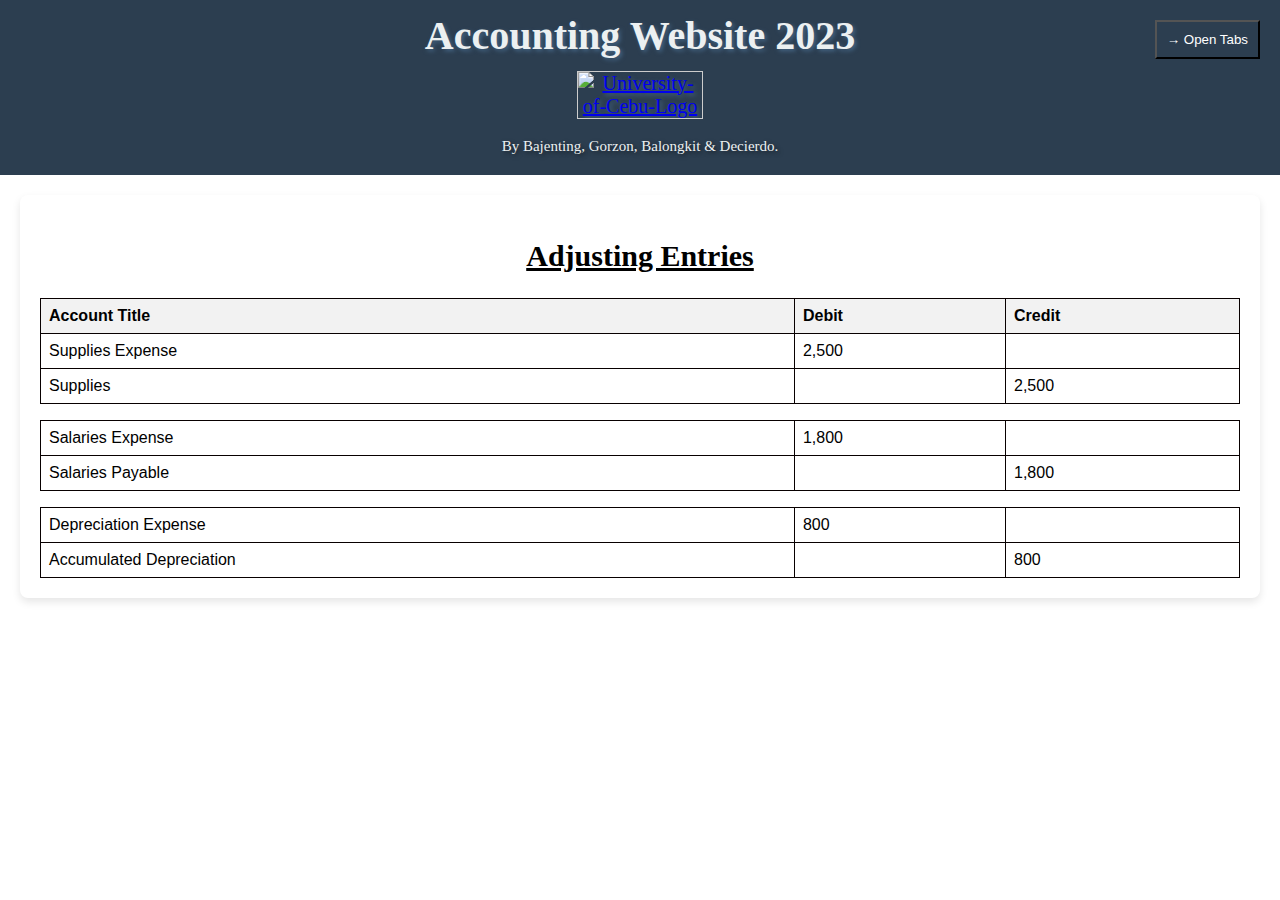
==== adjusting_entries.html @ bdb41087 "Add files via upload" ====
<!DOCTYPE html>
<html lang="en">
<head>
    <meta charset="UTF-8">
    <meta name="viewport" content="width=device-width, initial-scale=1.0">
    <title>Adjusting Entries</title>
    <link rel="stylesheet" href="styles.css">
        <script src="script.js"></script>
    <style>
       body {
            font-family: Arial, sans-serif;
            margin: 0;
            overflow: hidden; 
        }

        header {
            background-color:#2c3e50; 
            color: #ecf0f1;
            text-align: center;
            padding: 20px;
            padding-bottom: 10px;
            margin-top: -35px;
            margin-bottom: 10px;
            text-shadow: 2px 2px 4px  #456686;
            font-family: 'PTSansNarrow';
            font-size: 20px;
        }

        header p {
            font-family: Comfortaa;
            font-size: 15px;
            color: #ecf0f1;
            text-shadow: 2px 2px 4px rgba(0, 0, 0, 0.5);
            margin-bottom: 10px;
            margin-top: 20px;
        }

        h2 {
            font-family: EBGramond;
            font-size: 30px;
        }

        #popup-container {
            position: fixed;
            top: 0;
            right: -300px; /* Initially hide the popup to the right */
            width: 300px;
            height: 100%;
            background-color: #3498db;
            transition: right 0.3s ease-in-out;
            z-index: 1;
        }

        #popup-content {
            padding: 20px;
        }

        #open-popup-btn {
            position: fixed;
            top: 20px;
            right: 20px;
            background-color: #2c3e50;
            color: #fff;
            padding: 10px;
            cursor: pointer;
            z-index: 2; 
        }

        .tabs a {
            text-decoration: none;
            color: #fff;
            padding: 10px;
            display: block;
            transition: background-color 0.3s ease-in-out;
        }

        .tabs a:hover {
            background-color:#457494;
        }

        h2 {
            font-family: AbrilFatface;
            font-size: 30px;
            text-decoration: underline;
        }

    </style>
</head>
<body> 
    <header>
        <h1 style="text-align: center">Accounting Website 2023</h1>
        <a href="University-of-Cebu-Logo.jpg">  
            <img src="University-of-Cebu-logo.jpg" alt="University-of-Cebu-Logo" id="logo">
        </a>
            <p>By Bajenting, Gorzon, Balongkit & Decierdo.</p>
    </header>
        <button id="open-popup-btn">&#8594; Open Tabs</button>
    <div id="popup-container">
        <div id="popup-content" class="tabs">
            <ul class="tabs">
                <li><a href="index.html">HOME</a></li>
                <li><a href="general_ledger.html">General Ledger Accounts</a></li>
                <li><a href="journalize_transaction.html">Journalize Transaction</a></li>
                <li><a href="worksheet.html">Worksheet</a></li>
                <li><a href="income_statements.html">Income Statements</a></li>
                <li><a href="statements_of_changes_in_equity.html">Statements of Changes in Equity</a></li>
                <li><a href="balance_sheet.html">Balance Sheet</a></li>
                <li><a href="cash_flows.html">Statement Cash Flows</a></li>
                <li><a href="adjusting_entries.html">Adjusting Entries</a></li>
                <li><a href="closing_entries.html">Closing Entries</a></li>
                <li><a href="post_closing_trial_balance.html">Post-Closing Trial Balance</a></li>
                <li><a href="reversing_entries.html">Reversing Entries</a></li>
            </ul>
        </div>
    </div>
</nav>

<section id="AdjustingEntriesContent" style="text-align: center">
<h2>
    Adjusting Entries
</h2>
<table>
    <tr>
            <th>Account Title</th>
            <th>Debit</th>
            <th>Credit</th>
        </tr>
        <tr>
             <td>Supplies Expense</td>
            <td>2,500</td>
            <td></td>
        </tr>
        <tr>
             <td>Supplies</td>
            <td></td>
            <td>2,500</td>
        </tr>
        <tr>
            <td style="border: none;"></td>
            <td style="border: none;"></td>
            <td style="border: none;"></td>
        </tr>
        <tr>

             <td>Salaries Expense</td>
            <td>1,800</td>
            <td></td>
        </tr>
        <tr>
             <td>Salaries Payable</td>
            <td></td>
            <td>1,800</td>
        </tr>
        <tr>
            <td style="border: none;"></td>
            <td style="border: none;"></td>
            <td style="border: none;"></td>
        </tr>
        <tr>

             <td>Depreciation Expense</td>
            <td>800</td>
            <td></td>
        </tr>
        <tr>
             <td>Accumulated Depreciation</td>
            <td></td>
            <td>800</td>
        </tr>
      </table>      
</section>
<script>
    document.getElementById('open-popup-btn').addEventListener('click', function() {
      const popupContainer = document.getElementById('popup-container');
      popupContainer.style.right = (popupContainer.style.right === '0px') ? '-300px' : '0px';
    });
  </script>
</body>
</html>
---- styles.css ----
#total {
    border: 1px solid #8d3a6d;
    padding: 8px;
    text-align: center;
}
#left {
    border: 1px solid #080000;
    padding: 8px;
    text-align: left;
}

/*font-face 1*/
@font-face {
    font-family: PTSansNarrow;
    src: url(fonts/PT_Sans_Narrow/PTSansNarrow-Bold.ttf) format(truetype);
    font-weight: normal;
    font-style: normal;
}

@font-face {
    font-family: RubikDoodleShadow;
    src: url(fonts/Rubik_Doodle_Shadow/RubikDoodleShadow-Regular.ttf) format(truetype);
    font-weight: normal;
    font-style: normal;
}

/*font-face 2*/
@font-face {
    font-family: EBGramond;
    src: url(fonts/EB_Garamond/EBGaramond-Italic-VariableFont_wght.ttf) format(truetype);
    font-weight: normal;
    font-style: normal;
}

/*font-face 3*/
@font-face {
    font-family: Comfortaa;
    src: url(fonts/Comfortaa/Comfortaa-VariableFont_wght.ttf) format(truetype);
    font-weight: normal;
    font-style: normal;
}

/*font-face 4*/
@font-face {
    font-family: DancingScript;
    src: url(fonts/Dancing_Script/DancingScript-VariableFont_wght.ttf) format(truetype);
    font-weight: normal;
}

/*font-face 5*/
@font-face {
    font-family: Lobster;
    src: url(fonts/Lobster/Lobster-Regular.ttf) format(truetype);
    font-weight: normal;
}

@font-face {
    font-family: AbrilFatface;
    src: url(fonts/Abril_Fatface/AbrilFatface-Regular.ttf) format(truetype));
    font-weight: normal;
    font-style: normal;
}

body {
    font-family: Arial, sans-serif;
    margin: 0;
    padding: 0;
    background-color: #ffffff;
}

header {
    background-color:#2c3e50; 
    color: #ecf0f1;
    text-align: center;
    padding: 20px;
    padding-bottom: 5px;
    margin-top: -35px;
    margin-bottom: 10px;
    text-shadow: 2px 2px 4px  #456686;
    font-family: 'PTSansNarrow';
    font-size: 20px;
}

header p {
    font-family: Comfortaa;
    font-size: 13px;
    color: #ecf0f1;
    text-shadow: 2px 2px 4px rgba(0, 0, 0, 0.5);
    margin-bottom: 10px;
    margin-top: 18px;
}

#logo {
    float: center; /* Add this line to float the logo to the left */
    max-width:10%;
    height: auto;
    margin: -15px; /* Add some margin to provide spacing */
    margin-bottom: -15px;
    transition: opacity 0.3s ease-in-out;
    cursor: pointer;
    border: 1px solid #ccc;
}
  
#logo:hover {
    opacity: 0.8;
    box-shadow: 0 0 5px rgba(0, 0, 0, 0.2);
}

section {
    padding: 20px;
    margin: 20px;
    background-color: #ffffff;
    border-radius: 8px;
    box-shadow: 0 4px 8px rgba(0, 0, 0, 0.1);
}

footer {
    background-color: #333;
    color: #fff;
    text-align: center;
    padding: 1em;
    position: fixed;
    bottom: 0;
    width: 100%;
}

/* Add a class for hiding initially */
.hidden {
    display: none;
}

/* Style for the toggle button */
.toggle-btn {
    color: #333;
    cursor: pointer;
    text-decoration: underline;
}

/* Style for the transaction table */
table {
    width: 100%;
    border-collapse: collapse;
    margin-top: 10px;
}

th, td {
    border: 1px solid #080000;
    padding: 8px;
    text-align: left;
}

th {
    background-color: #f2f2f2;
}
.worksheet-header {
    background-color: white;
    border: none;
}
.worksheet-table {
    text-indent: 20%;
}
.worksheet-table1 {
    text-indent: -10%;
}

/* Style for the image */
.main-image {
    max-width: 15%;
    height: auto;
    border-radius: 8px;
    margin-bottom: 5px;
}

footer {
    background-color:#2c3e50; ;
    color: #ecf0f1;
    text-align: center;
    padding: 10px;
    text-align: center;
    position: fixed;
    bottom: 0;
    width: 100%;
}

footer p {
    margin-bottom: 8px;
}
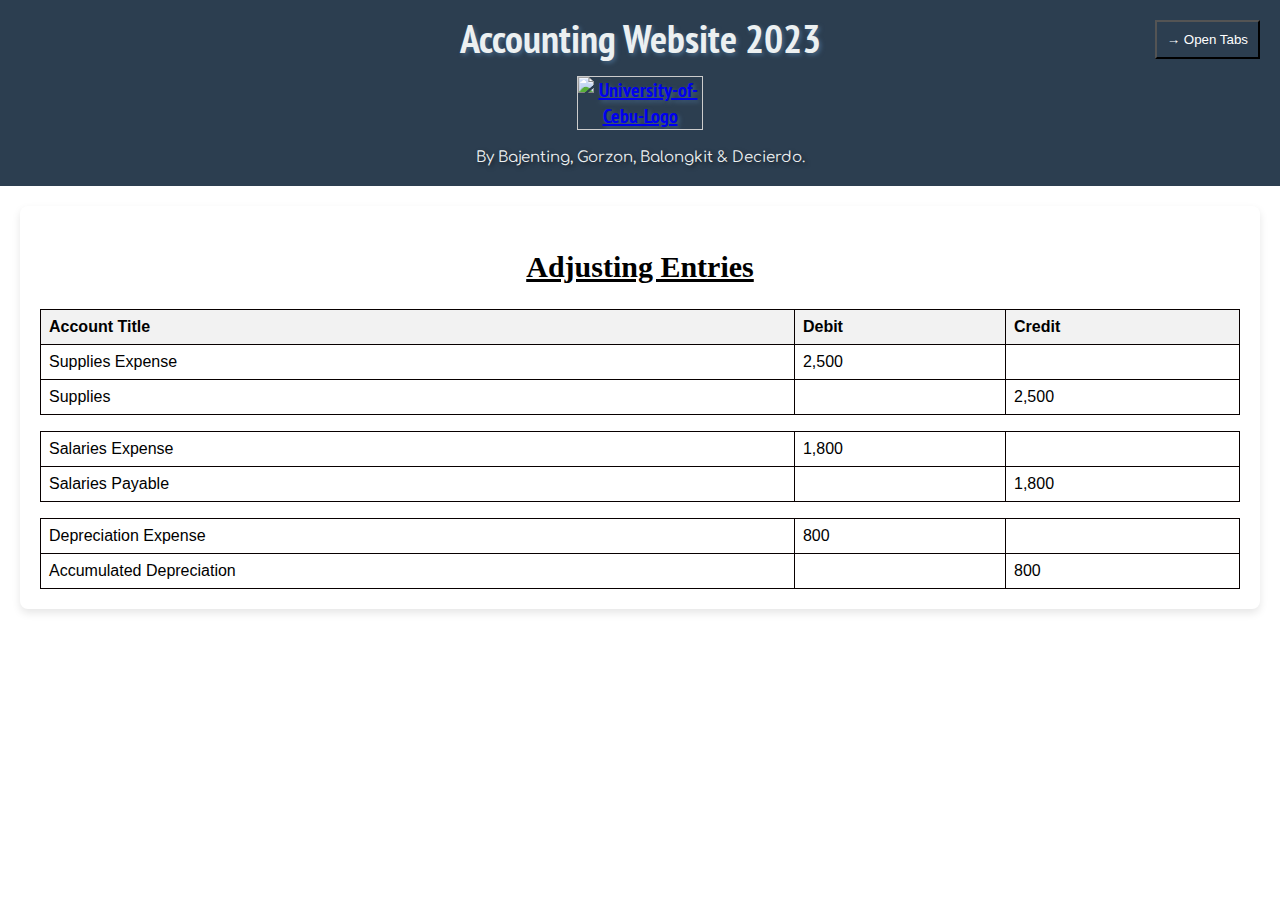
==== commit 815886ca: "overflow-auto" ====
--- a/adjusting_entries.html
+++ b/adjusting_entries.html
@@ -10,7 +10,7 @@
        body {
             font-family: Arial, sans-serif;
             margin: 0;
-            overflow: hidden; 
+            overflow: auto; 
         }
 
         header {
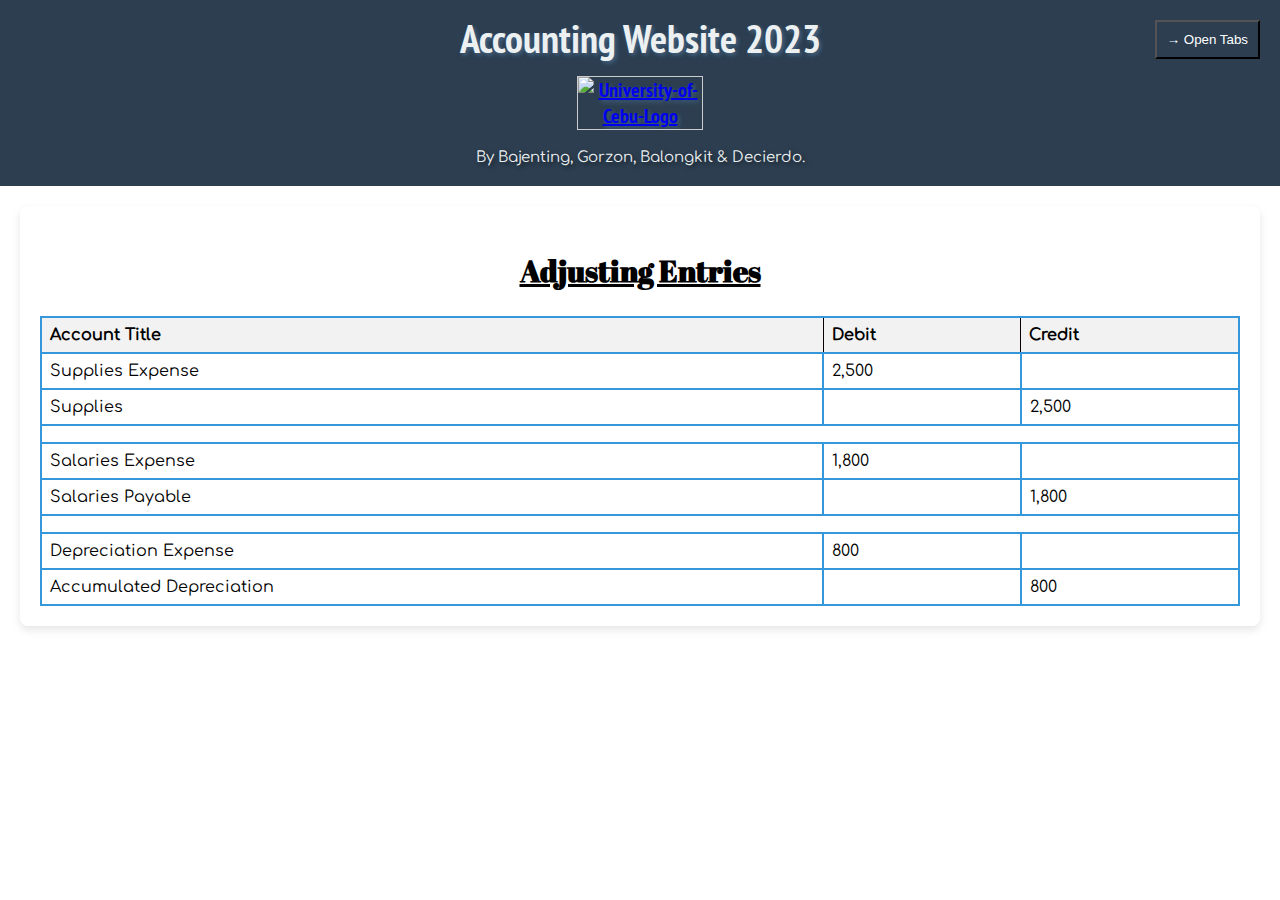
==== commit 69ba9ff6: "BlueM" ====
--- a/adjusting_entries.html
+++ b/adjusting_entries.html
@@ -10,7 +10,7 @@
        body {
             font-family: Arial, sans-serif;
             margin: 0;
-            overflow: auto; 
+            overflow: scroll; 
         }
 
         header {
@@ -82,6 +82,18 @@
             font-family: AbrilFatface;
             font-size: 30px;
             text-decoration: underline;
+        }
+
+        table{
+            border: 2px solid #3498db;
+        }
+        th {
+            font-family: Comfortaa;
+        }
+
+        td {
+            font-family: Comfortaa;
+            border: 2px solid #3498db;
         }
 
     </style>
--- a/styles.css
+++ b/styles.css
@@ -54,9 +54,10 @@
     font-weight: normal;
 }
 
+/*font-face 6*/
 @font-face {
     font-family: AbrilFatface;
-    src: url(fonts/Abril_Fatface/AbrilFatface-Regular.ttf) format(truetype));
+    src: url(fonts/Abril_Fatface/AbrilFatface-Regular.ttf) format(truetype);
     font-weight: normal;
     font-style: normal;
 }
@@ -75,7 +76,7 @@
     padding: 20px;
     padding-bottom: 5px;
     margin-top: -35px;
-    margin-bottom: 10px;
+    margin-bottom: 13.5px;
     text-shadow: 2px 2px 4px  #456686;
     font-family: 'PTSansNarrow';
     font-size: 20px;
@@ -91,10 +92,10 @@
 }
 
 #logo {
-    float: center; /* Add this line to float the logo to the left */
+    float: center; 
     max-width:10%;
     height: auto;
-    margin: -15px; /* Add some margin to provide spacing */
+    margin: -15px;
     margin-bottom: -15px;
     transition: opacity 0.3s ease-in-out;
     cursor: pointer;
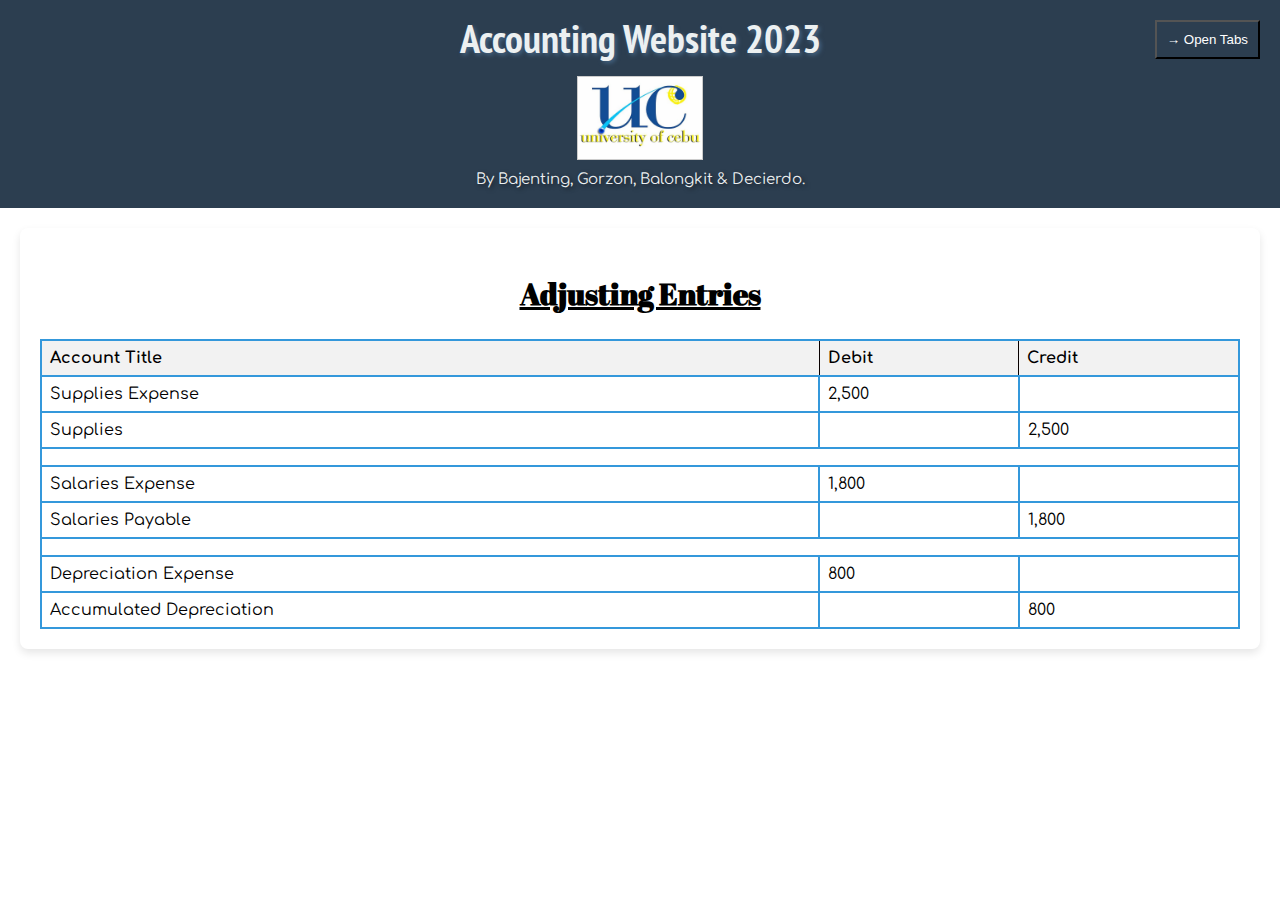
==== commit 46d5893d: "testFont" ====
--- a/adjusting_entries.html
+++ b/adjusting_entries.html
@@ -4,6 +4,21 @@
     <meta charset="UTF-8">
     <meta name="viewport" content="width=device-width, initial-scale=1.0">
     <title>Adjusting Entries</title>
+    <!-- Link to Ptsansnarrow font -->
+    <link rel="stylesheet" href="https://fonts.googleapis.com/css2?family=PT+Sans+Narrow:wght@400;700&display=swap">
+
+    <!-- Link to Comfortaa font -->
+    <link rel="stylesheet" href="https://fonts.googleapis.com/css2?family=Comfortaa:wght@400;700&display=swap">
+
+    <!-- Link to EB Garamond font -->
+    <link rel="stylesheet" href="https://fonts.googleapis.com/css2?family=EB+Garamond:wght@400;700&display=swap">
+
+    <!-- Link to Abril Fatface font -->
+    <link rel="stylesheet" href="https://fonts.googleapis.com/css2?family=Abril+Fatface&display=swap">
+
+    <!-- Link to Lobster font -->
+    <link rel="stylesheet" href="https://fonts.googleapis.com/css2?family=Lobster&display=swap">
+
     <link rel="stylesheet" href="styles.css">
         <script src="script.js"></script>
     <style>
@@ -22,12 +37,12 @@
             margin-top: -35px;
             margin-bottom: 10px;
             text-shadow: 2px 2px 4px  #456686;
-            font-family: 'PTSansNarrow';
+            font-family: 'PTSansNarrow', sans-serif;
             font-size: 20px;
         }
 
         header p {
-            font-family: Comfortaa;
+            font-family: 'Comfortaa', cursive;
             font-size: 15px;
             color: #ecf0f1;
             text-shadow: 2px 2px 4px rgba(0, 0, 0, 0.5);
@@ -36,7 +51,7 @@
         }
 
         h2 {
-            font-family: EBGramond;
+            font-family: 'EBGaramond', serif;
             font-size: 30px;
         }
 
@@ -79,7 +94,7 @@
         }
 
         h2 {
-            font-family: AbrilFatface;
+            font-family: 'AbrilFatface', cursive;
             font-size: 30px;
             text-decoration: underline;
         }
@@ -88,11 +103,11 @@
             border: 2px solid #3498db;
         }
         th {
-            font-family: Comfortaa;
+            font-family: 'Comfortaa', cursive;
         }
 
         td {
-            font-family: Comfortaa;
+            font-family: 'Comfortaa', cursive;
             border: 2px solid #3498db;
         }
 
